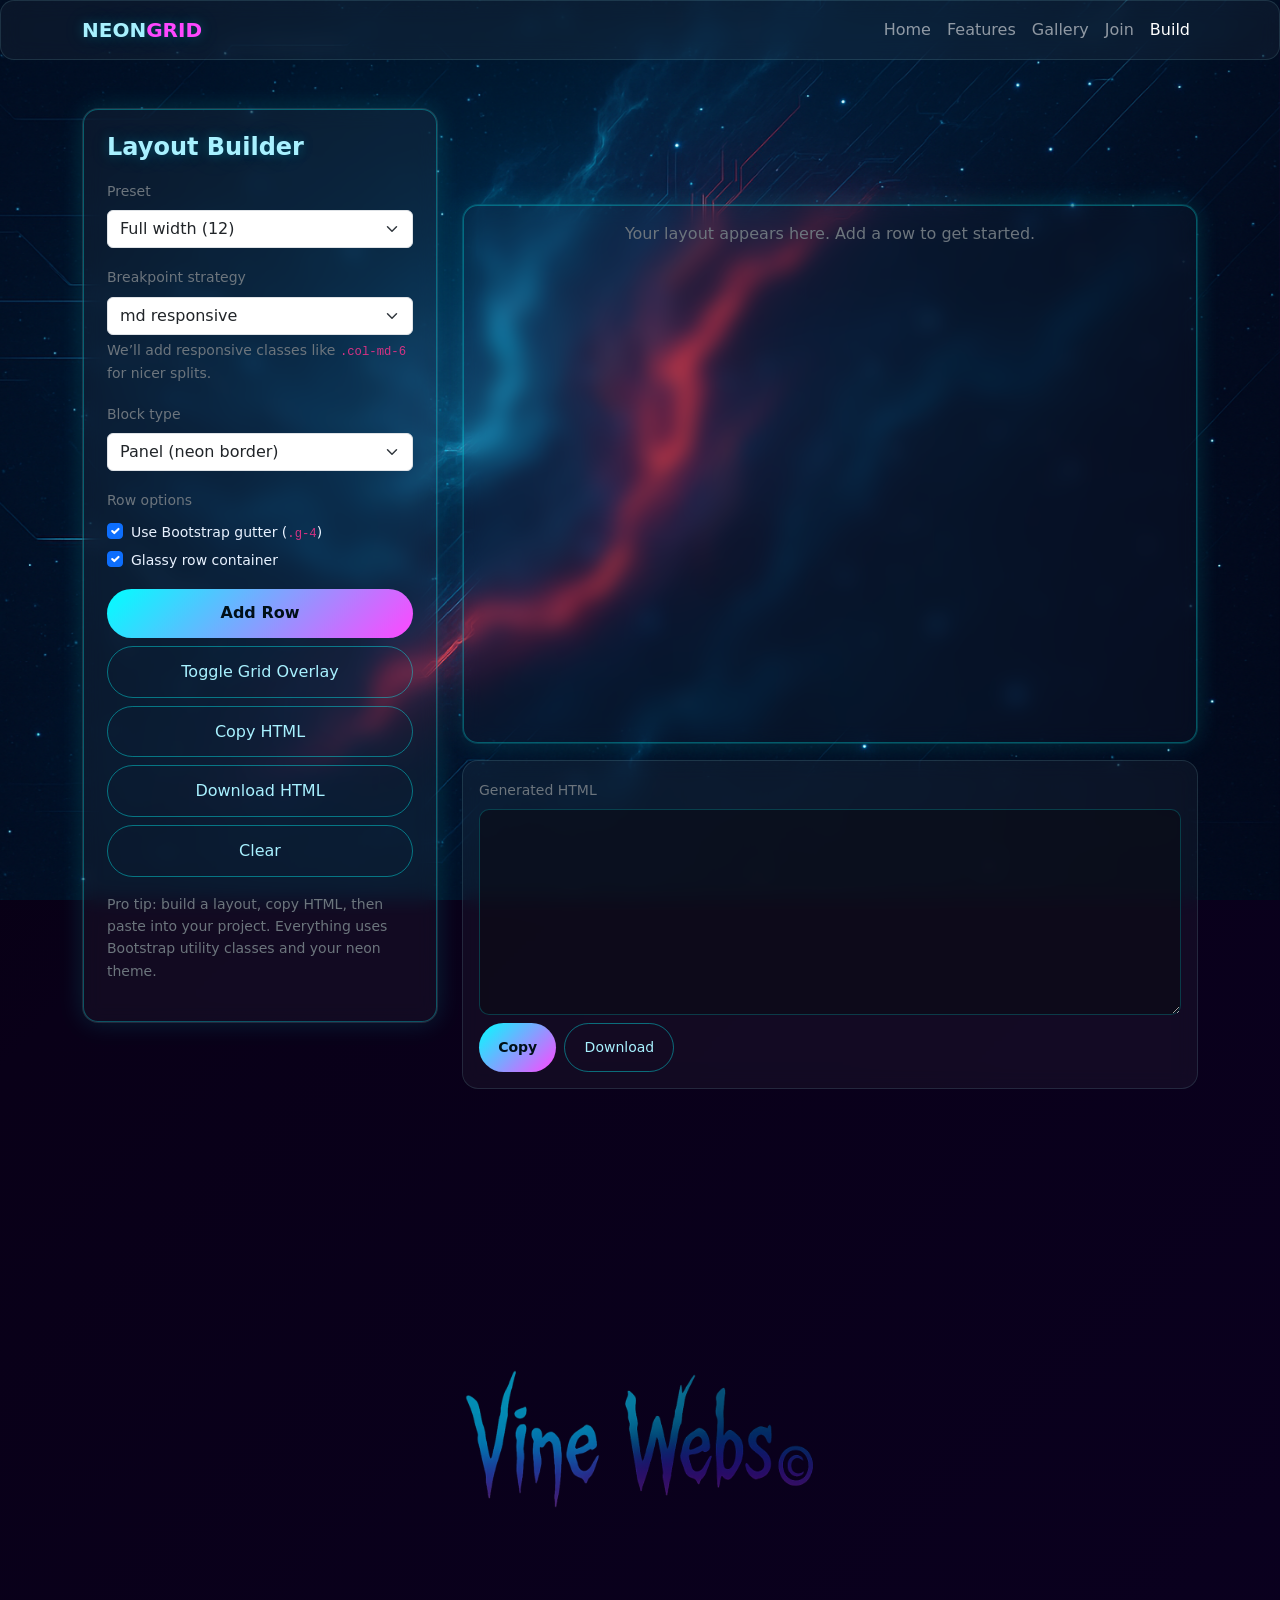
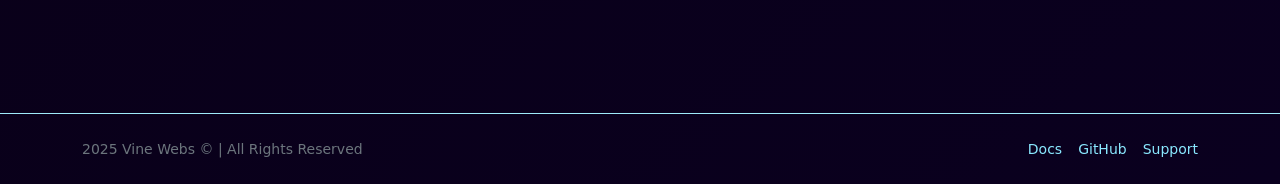
==== build.html @ 0b3793fb "feat/two/update" ====
<!doctype html>
<html lang="en">
<head>
  <meta charset="utf-8" />
  <meta name="viewport" content="width=device-width, initial-scale=1" />
  <title>NEONGRID • Builder</title>

  <!-- Bootstrap 5.3.8 CSS -->
  <link
    href="https://cdn.jsdelivr.net/npm/bootstrap@5.3.8/dist/css/bootstrap.min.css"
    rel="stylesheet"
    integrity="sha384-sRIl4kxILFvY47J16cr9ZwB07vP4J8+LH7qKQnuqkuIAvNWLzeN8tE5YBujZqJLB"
    crossorigin="anonymous"
  />
  <!-- Your shared theme -->
  <link rel="stylesheet" href="style.css"/>
</head>
<body>
  <div class="background-image"></div>

  <!-- NAV -->
  <nav class="navbar navbar-expand-lg navbar-dark glassy sticky-top">
    <div class="container">
      <a class="navbar-brand fw-bold neon-text" href="index.html">NEON<span class="accent">GRID</span></a>
      <button class="navbar-toggler" type="button" data-bs-toggle="collapse" data-bs-target="#nav"
              aria-controls="nav" aria-expanded="false" aria-label="Toggle navigation">
        <span class="navbar-toggler-icon"></span>
      </button>

      <div id="nav" class="collapse navbar-collapse">
        <ul class="navbar-nav ms-auto">
          <li class="nav-item"><a class="nav-link" href="index.html#hero">Home</a></li>
          <li class="nav-item"><a class="nav-link" href="index.html#features">Features</a></li>
          <li class="nav-item"><a class="nav-link" href="index.html#gallery">Gallery</a></li>
          <li class="nav-item"><a class="nav-link" href="index.html#cta">Join</a></li>
          <li class="nav-item"><a class="nav-link active" href="build.html">Build</a></li>
        </ul>
      </div>
    </div>
  </nav>

  <!-- BUILDER -->
  <main class="py-5">
    <div class="container">
      <div class="row g-4">
        <!-- Controls -->
        <aside class="col-12 col-lg-4">
          <div class="glassy p-4 rounded-4 builder-sidebar neon-border">
            <h1 class="h4 fw-bold neon-text mb-3">Layout Builder</h1>

            <div class="mb-3">
              <label class="form-label small text-secondary">Preset</label>
              <select id="preset" class="form-select">
                <option value="full">Full width (12)</option>
                <option value="halves">Halves (6 / 6)</option>
                <option value="thirds">Thirds (4 / 4 / 4)</option>
                <option value="quarters">Quarters (3 / 3 / 3 / 3)</option>
                <option value="custom">Custom (comma list)</option>
              </select>
              <div id="customWrap" class="mt-2 d-none">
                <input id="customCols" type="text" class="form-control"
                       placeholder="e.g. 5,3,2,2 (must total 12)">
                <small class="text-secondary">Tip: values must sum to 12.</small>
              </div>
            </div>

            <div class="mb-3">
              <label class="form-label small text-secondary">Breakpoint strategy</label>
              <select id="breakpoint" class="form-select">
                <option value="xs">Mobile-first (xs only)</option>
                <option value="sm">sm responsive</option>
                <option value="md" selected>md responsive</option>
                <option value="lg">lg responsive</option>
              </select>
              <small class="text-secondary d-block mt-1">
                We’ll add responsive classes like <code>.col-md-6</code> for nicer splits.
              </small>
            </div>

            <div class="mb-3">
              <label class="form-label small text-secondary">Block type</label>
              <select id="blockType" class="form-select">
                <option value="panel">Panel (neon border)</option>
                <option value="card">Card (cyber)</option>
                <option value="image">Image ratio 16×9</option>
                <option value="empty">Empty (just the grid)</option>
              </select>
            </div>

            <div class="mb-3">
              <label class="form-label small text-secondary">Row options</label>
              <div class="form-check">
                <input class="form-check-input" type="checkbox" id="gaps" checked>
                <label class="form-check-label small" for="gaps">Use Bootstrap gutter (<code>.g-4</code>)</label>
              </div>
              <div class="form-check">
                <input class="form-check-input" type="checkbox" id="glassRow" checked>
                <label class="form-check-label small" for="glassRow">Glassy row container</label>
              </div>
            </div>

            <div class="d-grid gap-2">
              <button id="addRow" class="btn btn-neon">Add Row</button>
              <button id="toggleGrid" class="btn btn-outline-neon">Toggle Grid Overlay</button>
              <button id="copyHtml" class="btn btn-outline-neon">Copy HTML</button>
              <button id="downloadHtml" class="btn btn-outline-neon">Download HTML</button>
              <button id="clearAll" class="btn btn-outline-neon">Clear</button>
            </div>

            <p class="small text-secondary mt-3">
              Pro tip: build a layout, copy HTML, then paste into your project. Everything uses Bootstrap utility classes and your neon theme.
            </p>
          </div>
        </aside>

        <!-- Preview -->
        <section class="col-12 col-lg-8">
          <div class="preview-wrap">
            <div id="previewCanvas" class="preview-canvas glassy neon-border rounded-4 p-3">
              <div class="text-center text-secondary">
                <p class="mb-0">Your layout appears here. Add a row to get started.</p>
              </div>
            </div>

            <div class="glassy rounded-4 p-3 mt-3">
              <label class="form-label small text-secondary">Generated HTML</label>
              <textarea id="codeOutput" class="form-control code-output" rows="8" spellcheck="false" readonly></textarea>
              <div class="d-flex gap-2 mt-2">
                <button id="copyHtml2" class="btn btn-neon btn-sm">Copy</button>
                <button id="downloadHtml2" class="btn btn-outline-neon btn-sm">Download</button>
              </div>
            </div>
          </div>
        </section>
      </div>

      <div class="text-center py-4">
        <img src="Images/vineWebsCpyRt.png" alt="Vine Webs Logo" class="img-fluid vine-webs-logo">
      </div>
    </div>
  </main>

  <footer class="py-4 border-top border-opacity-25 border-info-subtle">
    <div class="container d-flex flex-column flex-md-row align-items-center justify-content-between gap-3">
      <span class="small text-secondary">2025 Vine Webs © | All Rights Reserved</span>
      <div class="d-flex gap-3 small">
        <a href="index.html#features" class="link-neon">Docs</a>
        <a href="https://github.com/chrispv42" target="_blank" class="link-neon">GitHub</a>
        <a href="https://link.v1ce.co/vine" target="_blank" class="link-neon">Support</a>
      </div>
    </div>
  </footer>

  <!-- Bootstrap JS -->
  <script src="https://cdn.jsdelivr.net/npm/bootstrap@5.3.8/dist/js/bootstrap.bundle.min.js"></script>

  <!-- Builder logic (vanilla JS) -->
  <script>
    const presetEl = document.getElementById('preset');
    const customWrap = document.getElementById('customWrap');
    const customColsEl = document.getElementById('customCols');
    const breakpointEl = document.getElementById('breakpoint');
    const blockTypeEl = document.getElementById('blockType');
    const gapsEl = document.getElementById('gaps');
    const glassRowEl = document.getElementById('glassRow');

    const addRowBtn = document.getElementById('addRow');
    const toggleGridBtn = document.getElementById('toggleGrid');
    const copyHtmlBtn = document.getElementById('copyHtml');
    const copyHtmlBtn2 = document.getElementById('copyHtml2');
    const downloadBtn = document.getElementById('downloadHtml');
    const downloadBtn2 = document.getElementById('downloadHtml2');
    const clearBtn = document.getElementById('clearAll');

    const preview = document.getElementById('previewCanvas');
    const codeOutput = document.getElementById('codeOutput');

    presetEl.addEventListener('change', () => {
      customWrap.classList.toggle('d-none', presetEl.value !== 'custom');
    });

    function parseColumns() {
      if (presetEl.value !== 'custom') {
        switch (presetEl.value) {
          case 'full':    return [12];
          case 'halves':  return [6,6];
          case 'thirds':  return [4,4,4];
          case 'quarters':return [3,3,3,3];
        }
      }
      // custom
      const vals = customColsEl.value.split(',')
        .map(v => parseInt(v.trim(), 10))
        .filter(v => !Number.isNaN(v));
      const total = vals.reduce((a,b) => a+b, 0);
      if (!vals.length || total !== 12) {
        alert('Custom columns must be a comma list that totals 12.');
        return null;
      }
      return vals;
    }

    function colClasses(span) {
      const bp = breakpointEl.value; // xs, sm, md, lg
      // Always full width at xs; add responsive split at chosen breakpoint
      const classes = ['col-12'];
      if (bp !== 'xs') classes.push(`col-${bp}-${span}`);
      else classes.push(`col-${span}`); // xs-only build
      return classes.join(' ');
    }

    function blockMarkup(kind) {
      if (kind === 'card') {
        return `
          <article class="card card-cyber h-100">
            <div class="card-body">
              <h3 class="h6 card-title mb-2">Card title</h3>
              <p class="card-text small mb-2">Quick example text for your neon card.</p>
              <span class="badge bg-neon">Badge</span>
            </div>
          </article>`;
      }
      if (kind === 'panel') {
        return `<div class="panel neon-border ratio ratio-1x1 rounded-3"></div>`;
      }
      if (kind === 'image') {
        return `
          <div class="ratio ratio-16x9 rounded-3 overflow-hidden neon-border">
            <img src="https://images.unsplash.com/photo-1535223289827-42f1e9919769?q=80&w=1400&auto=format&fit=crop"
                 class="object-fit-cover" alt="Neon city"/>
          </div>`;
      }
      return `<!-- empty -->`;
    }

    function addRow() {
      const cols = parseColumns();
      if (!cols) return;

      const row = document.createElement('div');
      row.className = `row ${gapsEl.checked ? 'g-4' : ''} mb-3`;
      const inner = document.createElement('div');

      if (glassRowEl.checked) {
        inner.className = 'glassy p-3 rounded-4';
        row.appendChild(inner);
      }

      const host = glassRowEl.checked ? inner : row;

      cols.forEach(span => {
        const col = document.createElement('div');
        col.className = `${colClasses(span)}`;
        col.innerHTML = blockMarkup(blockTypeEl.value);
        host.appendChild(col);
      });

      preview.appendChild(row);
      updateCode();
    }

    function updateCode() {
      // Export only the user-built content inside preview
      const html = preview.innerHTML.trim();
      codeOutput.value = html || '<!-- (empty) -->';
    }

    function toggleGrid() {
      preview.classList.toggle('grid-overlay');
    }

    async function copyCode() {
      try {
        await navigator.clipboard.writeText(codeOutput.value);
        toast('Copied!');
      } catch {
        alert('Copy failed. Select the textarea and copy manually.');
      }
    }

    function downloadCode() {
      const blob = new Blob([codeOutput.value], { type: 'text/html;charset=utf-8' });
      const url = URL.createObjectURL(blob);
      const a = document.createElement('a');
      a.href = url;
      a.download = 'layout-snippet.html';
      document.body.appendChild(a);
      a.click();
      a.remove();
      URL.revokeObjectURL(url);
    }

    function clearAll() {
      preview.innerHTML = `
        <div class="text-center text-secondary">
          <p class="mb-0">Your layout appears here. Add a row to get started.</p>
        </div>`;
      updateCode();
    }

    function toast(msg) {
      const t = document.createElement('div');
      t.className = 'copy-toast';
      t.textContent = msg;
      document.body.appendChild(t);
      setTimeout(() => t.classList.add('show'), 10);
      setTimeout(() => {
        t.classList.remove('show');
        setTimeout(() => t.remove(), 300);
      }, 1200);
    }

    // Wire up
    addRowBtn.addEventListener('click', addRow);
    toggleGridBtn.addEventListener('click', toggleGrid);
    copyHtmlBtn.addEventListener('click', copyCode);
    copyHtmlBtn2.addEventListener('click', copyCode);
    downloadBtn.addEventListener('click', downloadCode);
    downloadBtn2.addEventListener('click', downloadCode);
    clearBtn.addEventListener('click', clearAll);

    // Keep textarea in sync if user edits directly
    codeOutput.addEventListener('input', () => {});
  </script>
</body>
</html>
---- style.css ----
/* —— Cyberpunk Theme Helpers —— */
body {
  background: radial-gradient(1200px 600px at 20% -10%, #0ff3 20%, transparent 60%),
              radial-gradient(1000px 500px at 120% 10%, #f0f3 20%, transparent 60%),
              linear-gradient(135deg, #05010b 0%, #090018 35%, #0a001f 100%);
  color: #e8f2ff;
  line-height: 1.6; /* Enhance readability */
}

/* General section padding for better visual separation */
section {
  padding-top: 6rem;
  padding-bottom: 6rem;
}

/* Adjust hero section specific padding */
#hero {
  padding-top: 8rem;
  padding-bottom: 8rem;
}

/* Adjust CTA section specific padding */
#cta .glassy {
  padding-top: 4rem !important;
  padding-bottom: 4rem !important;
}



.glassy {
  background: rgba(255, 255, 255, 0.04);
  backdrop-filter: blur(10px);
  border: 1px solid rgba(160, 255, 255, 0.12);
  border-radius: 14px;
}

.neon-text { color: #a8f1ff; text-shadow: 0 0 12px #00e5ff44, 0 0 36px #00e5ff22; }
.neon-border { box-shadow: inset 0 0 0 1px rgba(0, 255, 255, .3), 0 0 24px #00ffff22; border-radius: 12px; }
.accent { color: #ff47ff; }

.btn-neon {
  --glow1: #00ffff;
  --glow2: #ff47ff;
  color: #001018;
  font-weight: 700;
  border: 0;
  padding: .8rem 1.2rem;
  border-radius: 999px;
  background: linear-gradient(135deg, var(--glow1), var(--glow2));
  box-shadow: 0 0 24px var(--glow1)44, 0 0 48px var(--glow2)33;
}
.btn-neon:hover { transform: translateY(-2px); filter: brightness(1.08); }
.btn-outline-neon {
  color: #a8f1ff;
  border: 1px solid #00ffff66;
  padding: .8rem 1.2rem;
  border-radius: 999px;
  background: transparent;
}
.btn-outline-neon:hover { background: #00ffff1a; color: #eaffff; }

.hero-card img { filter: saturate(1.2) contrast(1.05); }

.card-cyber.card {
  background: rgba(255, 255, 255, 0.03);
  border: 1px solid rgba(0, 255, 255, 0.18);
  border-radius: 16px;
}
.card-cyber .card-title { color: #e6faff; }
.badge.bg-neon { background: linear-gradient(135deg, #00ffff, #8a2be2); }

.panel {
  background: linear-gradient(135deg, #0b1222, #14142b);
}

/* Links */
a.link-neon { color: #8ae8ff; text-decoration: none; }
a.link-neon:hover { color: #fff; text-shadow: 0 0 10px #00e5ff66; }

/* Utility */
.object-fit-cover { object-fit: cover; }

.vine-webs-logo {
  max-width: 400px; /* Adjust as needed */
  height: auto;
  margin-top: 2rem;
  opacity: 0.7; /* Make it slightly transparent to blend with the theme */
}

.background-image {
    position: fixed;
    top: 0;
    left: 0;
    width: 100%;
    height: 100%;
    background-image: url('./Images/BS_BG2.png');
    background-size: cover;
    background-repeat: no-repeat;
    background-position: center;
    z-index: -1; /* Place behind content */
}

/* Size & aspect */
#carouselExampleAutoplaying,
#carouselExampleAutoplaying .carousel-item {
  height: clamp(280px, 60vh, 720px);
}

#carouselExampleAutoplaying .carousel-item img {
  width: 100%;
  height: 100%;
  object-fit: cover;        /* crops nicely for mixed aspect images */
  display: block;
  border-radius: 12px; /* Added for radius borders */
}

/* Smooth fade polish (Bootstrap handles most; these tidy up edge cases) */
.carousel-fade .carousel-item {
  transition-property: opacity;
  transform: none;          /* disable slide transform so fade is pure */
}
.carousel-fade .carousel-item,
.carousel-fade .active.carousel-item-start,
.carousel-fade .active.carousel-item-end,
.carousel-fade .carousel-item-next,
.carousel-fade .carousel-item-prev {
  opacity: 0;
}
.carousel-fade .carousel-item.active,
.carousel-fade .active.carousel-item-start.carousel-item-next,
.carousel-fade .active.carousel-item-end.carousel-item-prev {
  opacity: 1;
}

/* Controls: slightly larger hit targets & subtle backdrop */
#carouselExampleAutoplaying .carousel-control-prev,
#carouselExampleAutoplaying .carousel-control-next {
  width: 12%;
}
#carouselExampleAutoplaying .carousel-control-prev-icon,
#carouselExampleAutoplaying .carousel-control-next-icon {
  filter: drop-shadow(0 2px 6px rgba(0,0,0,.35));
}

/* Optional: dim edges for focus */
#carouselExampleAutoplaying::after {
  content: "";
  position: absolute;
  inset: 0;
  pointer-events: none;
  box-shadow: inset 0 0 120px rgba(0,0,0,.25);
}

/* Respect reduced motion */
@media (prefers-reduced-motion: reduce) {
  .carousel,
  .carousel * {
    transition: none !important;
    animation: none !important;
  }
}

/* ===== Build Page Additions ===== */

.builder-sidebar {
  position: sticky;
  top: 88px; /* sits under navbar */
}

.preview-wrap {
  position: relative;
}

.preview-canvas {
  min-height: 60vh;
  background: rgba(255,255,255,0.02);
  border: 1px solid rgba(0,255,255,0.18);
}

/* Toggleable grid overlay to help placement */
.grid-overlay {
  background-image:
    linear-gradient(to right, rgba(138,232,255,.12) 1px, transparent 1px),
    linear-gradient(to bottom, rgba(138,232,255,.08) 1px, transparent 1px);
  background-size: calc(100% / 12) 100%, 100% 24px;
  background-position: left top, left top;
}

/* Code box look */
.code-output {
  font-family: ui-monospace, SFMono-Regular, Menlo, Monaco, Consolas, "Liberation Mono", monospace;
  background: rgba(10, 10, 20, 0.6);
  color: #e8f2ff;
  border: 1px solid rgba(0,255,255,0.2);
  border-radius: 10px;
}

/* Tiny toast for copy feedback */
.copy-toast {
  position: fixed;
  left: 50%;
  top: 16px;
  transform: translateX(-50%) translateY(-12px);
  background: rgba(0, 255, 255, 0.12);
  border: 1px solid rgba(0, 255, 255, 0.35);
  color: #a8f1ff;
  padding: 8px 14px;
  border-radius: 999px;
  backdrop-filter: blur(6px);
  opacity: 0;
  transition: opacity .2s ease, transform .2s ease;
  z-index: 9999;
}
.copy-toast.show {
  opacity: 1;
  transform: translateX(-50%) translateY(0);
}
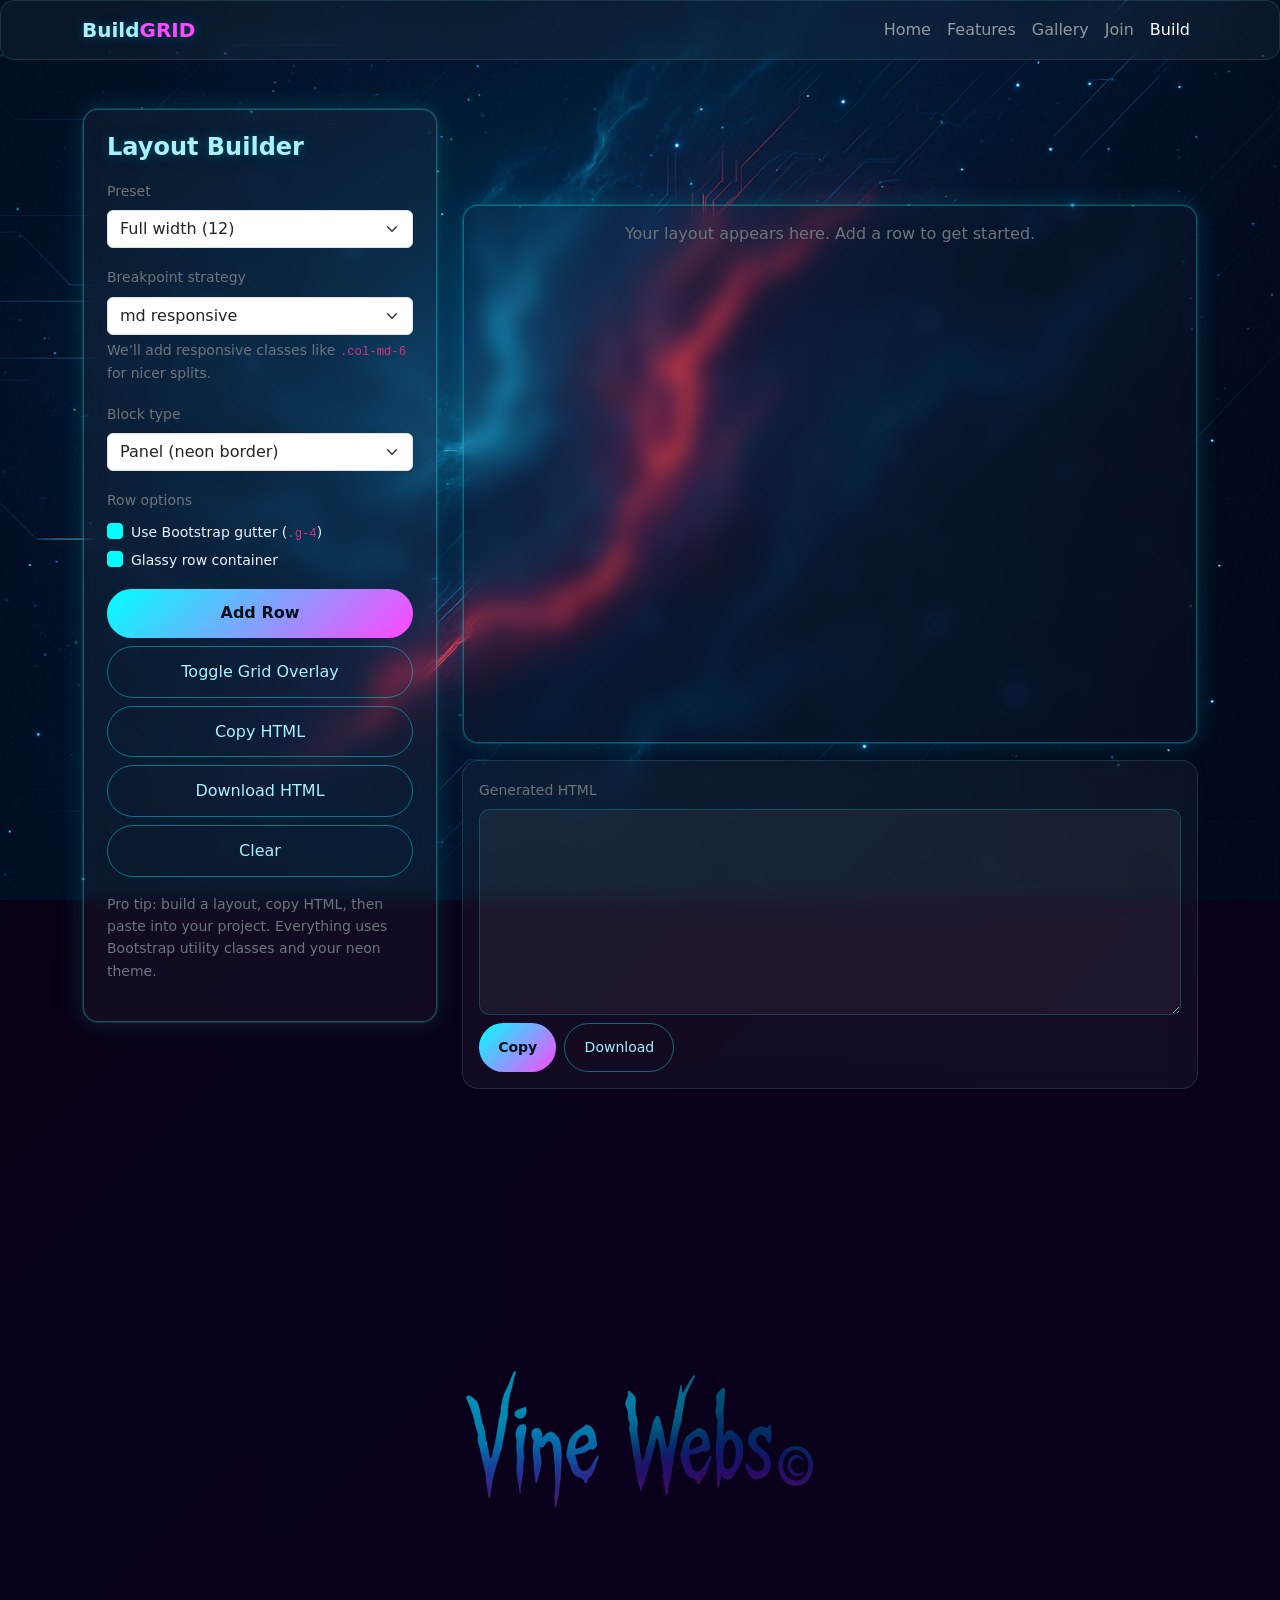
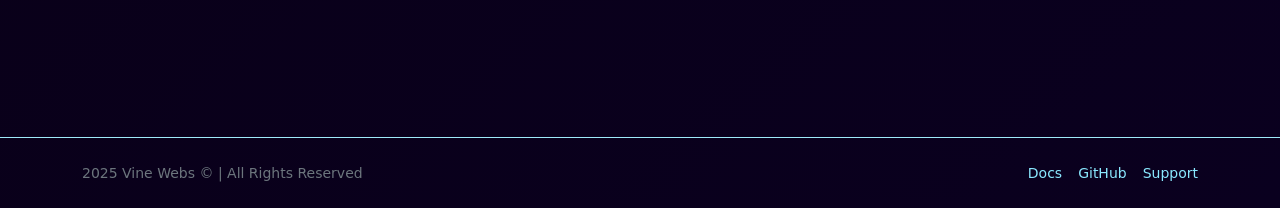
==== commit 85653837: "Feat/Build_Reg./Update" ====
--- a/build.html
+++ b/build.html
@@ -3,7 +3,7 @@
 <head>
   <meta charset="utf-8" />
   <meta name="viewport" content="width=device-width, initial-scale=1" />
-  <title>NEONGRID • Builder</title>
+  <title>Bootstrap • Grid Builder</title>
 
   <!-- Bootstrap 5.3.8 CSS -->
   <link
@@ -21,7 +21,7 @@
   <!-- NAV -->
   <nav class="navbar navbar-expand-lg navbar-dark glassy sticky-top">
     <div class="container">
-      <a class="navbar-brand fw-bold neon-text" href="index.html">NEON<span class="accent">GRID</span></a>
+      <a class="navbar-brand fw-bold neon-text" href="./index.html">Build<span class="accent">GRID</span></a>
       <button class="navbar-toggler" type="button" data-bs-toggle="collapse" data-bs-target="#nav"
               aria-controls="nav" aria-expanded="false" aria-label="Toggle navigation">
         <span class="navbar-toggler-icon"></span>
--- a/style.css
+++ b/style.css
@@ -215,3 +215,83 @@
   opacity: 1;
   transform: translateX(-50%) translateY(0);
 }
+
+
+/* ===== Auth Layout ===== */
+
+.auth-wrap {
+  min-height: calc(100vh - 72px - 72px); /* viewport minus nav/footer guess */
+  display: grid;
+  place-items: center;
+  padding: clamp(24px, 5vw, 48px) 0;
+}
+
+.auth-container {
+  background: rgba(255,255,255,0.03);
+  border: 1px solid rgba(0,255,255,0.18);
+}
+
+.auth-aside {
+  background: linear-gradient(135deg, rgba(0, 255, 255, 0.06), rgba(255, 71, 255, 0.06));
+  border-right: 1px solid rgba(0,255,255,0.14);
+}
+
+.auth-aside-inner {
+  padding: 2rem;
+  height: 100%;
+  display: grid;
+  align-content: center;
+  gap: 1rem;
+}
+
+/* Inputs themed subtly to match neon/glass */
+.form-control {
+  background: rgba(255,255,255,0.05);
+  border: 1px solid rgba(0,255,255,0.2);
+  color: #e8f2ff;
+}
+.form-control:focus {
+  background: rgba(255,255,255,0.08);
+  border-color: #00ffffaa;
+  box-shadow: 0 0 0 .25rem rgba(0,255,255,.15);
+}
+
+.input-group .btn {
+  border-color: rgba(0,255,255,0.2);
+}
+
+/* Password meter */
+.pw-meter {
+  height: 6px;
+  border-radius: 999px;
+  background: rgba(255,255,255,0.08);
+  overflow: hidden;
+  border: 1px solid rgba(0,255,255,0.12);
+}
+.pw-bar {
+  height: 100%;
+  width: 0%;
+  transition: width .25s ease;
+  background: linear-gradient(90deg, #ff4d6d, #ffc107, #00ffff);
+}
+.pw-bar.weak   { background: #ff4d6d; }
+.pw-bar.medium { background: #ffc107; }
+.pw-bar.strong { background: #00ffff; }
+
+/* Better click targets for checkbox */
+.form-check-input {
+  border: 1px solid rgba(0,255,255,0.3);
+  background: rgba(255,255,255,0.05);
+}
+.form-check-input:checked {
+  background-color: #00ffff;
+  border-color: #00ffff;
+}
+
+/* Tighten footer spacing on auth pages */
+footer { margin-top: 24px; }
+
+/* Respect reduced motion */
+@media (prefers-reduced-motion: reduce) {
+  .pw-bar { transition: none; }
+}
